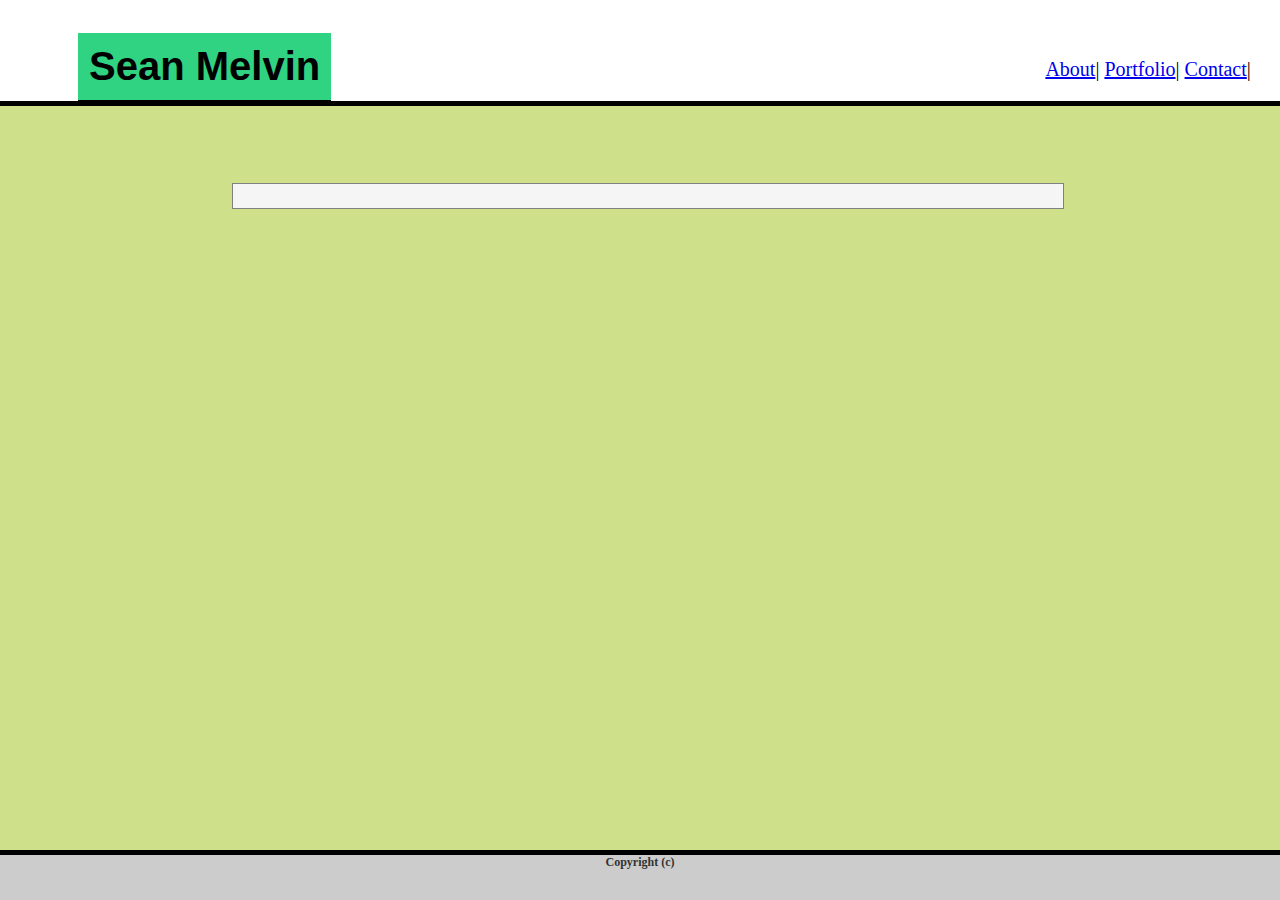
==== contact.html @ 086099ae "most of porfolio done and working links to all pages" ====
<!DOCTYPE html>
<html>
    <head>
        <title>Contract Info</title>
        <link href="https://fonts.googleapis.com/css?family=Hepta+Slab&display=swap" rel="stylesheet">
        <link rel="stylesheet" type="text/css" href="assets/css/style.css">
        <body>
                <header>
                        <h1>Sean Melvin</h1>
                            <div class="contact">
                                <a href="index.html">About</a>|
                                <a href="portfolio.html">Portfolio</a>|
                                <a href="contact.html">Contact</a>|
                            </div>
                </header>
                <div class="main">
                <aside class="text">
                </aside>
                </div>
                <footer>
                        Copyright (c)
                </footer>
        </body>
    </head>
</html>
---- assets/css/style.css ----
* {
    box-sizing: border-box;

  }
header{
    height: 108px;
    background: white;
    font-size: 20px;
    margin: auto;
    width: 101%;
    margin-left: -10px;
    margin-top: -10px;
    border-bottom: 5px solid black;
  }
  h1{
      float: left;
      overflow: auto;
      text-decoration-color: white;
      font-family:sans-serif;
      background: rgb(47, 211, 129);
      text-align: center;
      margin-top:35px;
      margin-left: 80px;
      padding:11px;
      border-bottom: solid 5px black;
  }
  h2{
    text-decoration: underline red;
  }
  .contact{
    float: right;
    overflow: auto;
    text-decoration-color: white;
    margin-top: 60px;
    margin-right: 40px;
}
.text{
      width: 65%;
      margin:auto;
      background:whitesmoke;
      padding:12px;
      margin-top: 6%;
      overflow: auto;
      border:1px solid grey;
  }
p{
  font-family: 'Hepta Slab', serif;
}
.main{
  clear:both;
}
footer{
    font-weight: bolder;
    background:#cccccc;
    font-size: 12px;
    border-top:5px solid black;
    padding: 50x;
    height: 50px;
    margin-top: 90px;
    color: #333;
    position: fixed;
    left: 0;
    bottom: 0;
    width: 100%;
    text-align: center;
      }

.image{
  float:left;
  padding: 20px;
}
body{
  background-color: #cfe08b;
background-image: url("https://www.transparenttextures.com/patterns/asfalt-dark.png");
/* found on website "transparrenttextures.com */
  width: 100%;
  height: 100%
}
.portpic{
  float: left;
  padding: 20px;
  height:200px;
}
.pics{
  width: 48%;
  background:whitesmoke;
  padding:12px;
  margin-top: 6%;
  overflow: auto;
  border:1px solid grey;
  margin:auto;
}
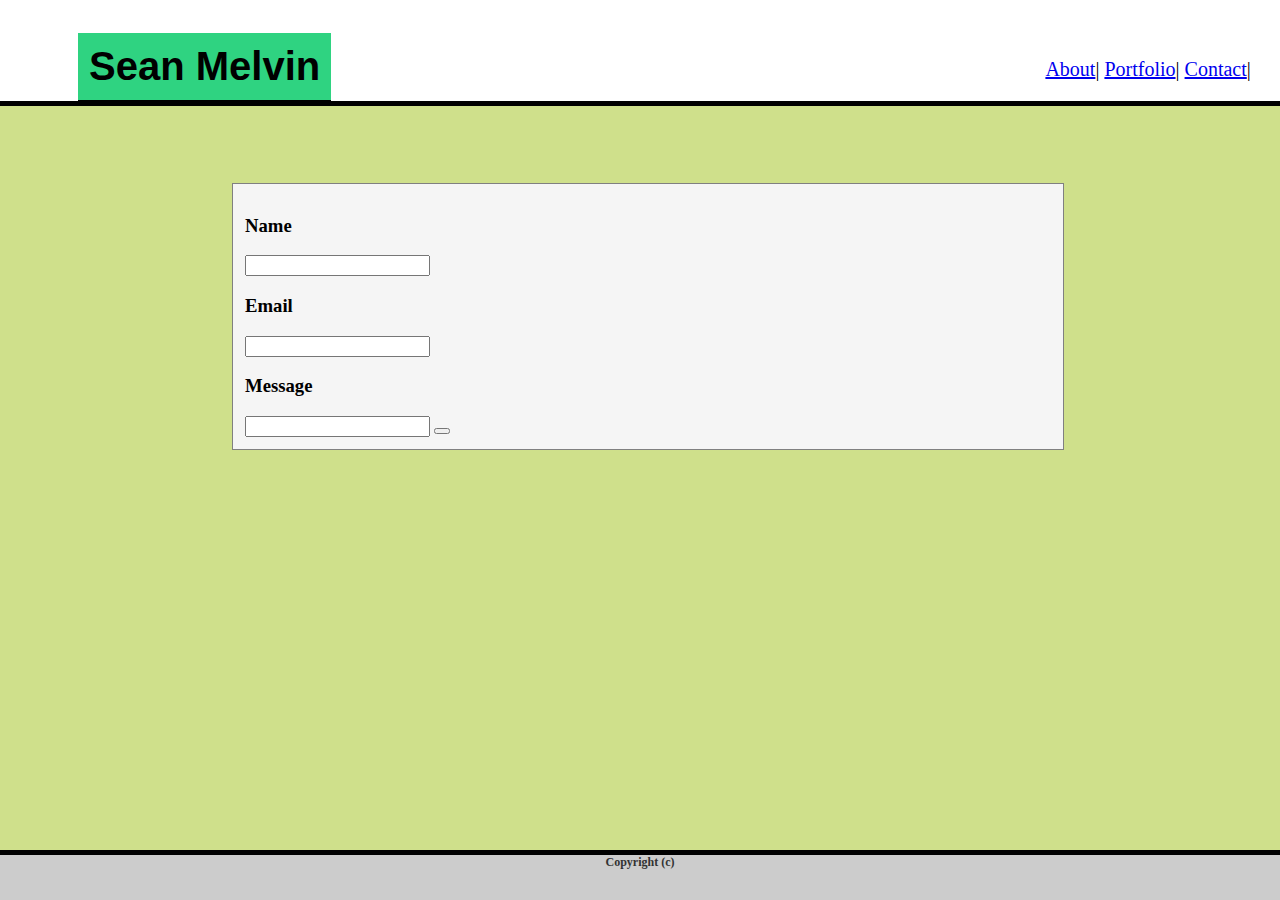
==== commit fdd34bc9: "portfolio text starts and contact info bones" ====
--- a/contact.html
+++ b/contact.html
@@ -15,6 +15,13 @@
                 </header>
                 <div class="main">
                 <aside class="text">
+                    <h3>Name</h3>
+                    <input width="100%">
+                    <h3>Email</h3>
+                    <input width="100%">
+                    <h3>Message</h3>
+                    <input width="100%">
+                    <button> </button>
                 </aside>
                 </div>
                 <footer>
--- a/assets/css/style.css
+++ b/assets/css/style.css
@@ -80,13 +80,26 @@
   float: left;
   padding: 20px;
   height:200px;
+  width:200px;
 }
 .pics{
+  position: relative;
   width: 48%;
   background:whitesmoke;
   padding:12px;
   margin-top: 6%;
+  margin-bottom: 6%;
   overflow: auto;
   border:1px solid grey;
   margin:auto;
+  height: 10%;
+}
+.text-block {
+  position: relative;
+  bottom: 20px;
+  right: 20px;
+  background:white;
+  color:black;
+  padding-left: 20px;
+  padding-right: 20px;
 }